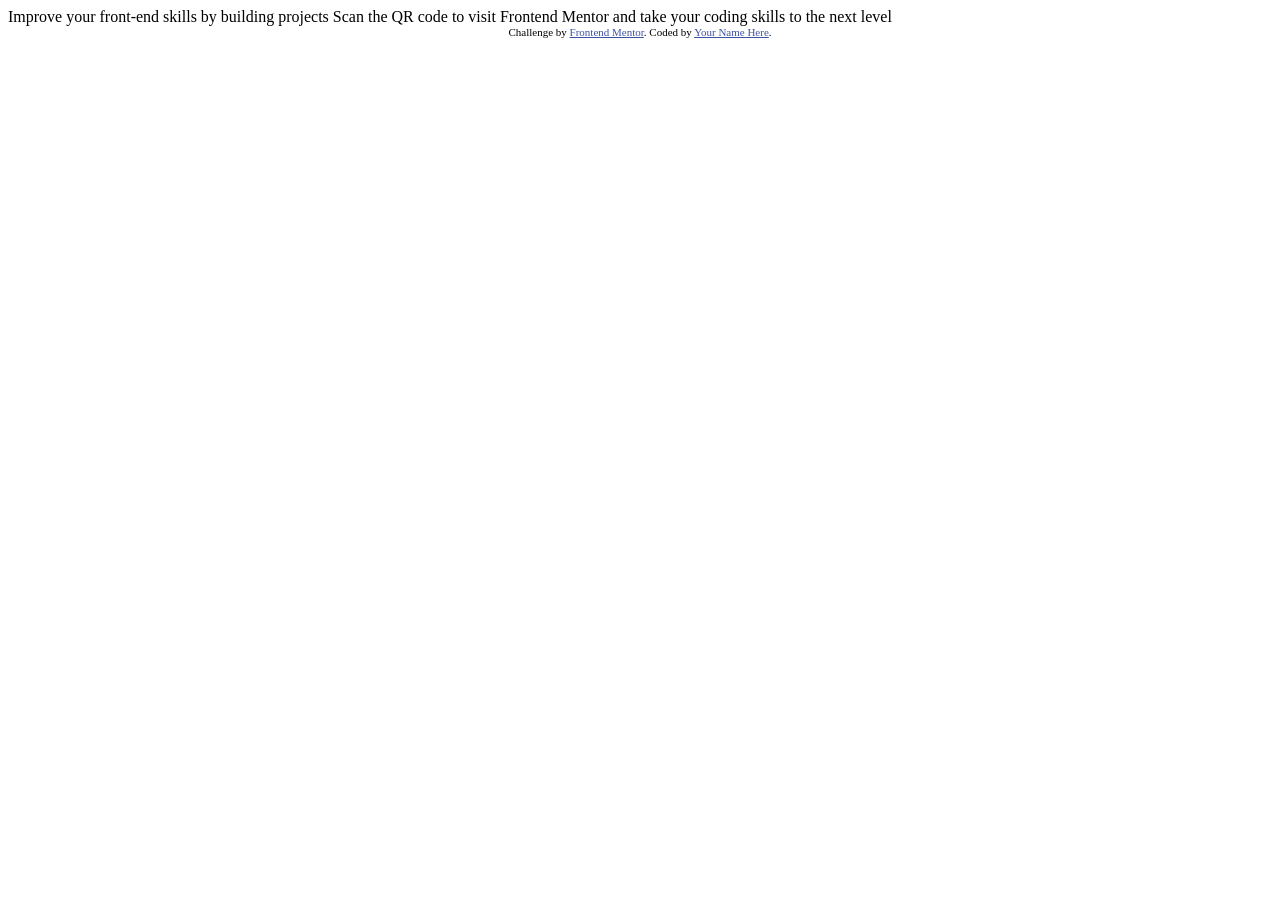
==== index.html @ d7bbb818 "first commit" ====
<!DOCTYPE html>
<html lang="en">
<head>
  <meta charset="UTF-8">
  <meta name="viewport" content="width=device-width, initial-scale=1.0"> <!-- displays site properly based on user's device -->

  <link rel="icon" type="image/png" sizes="32x32" href="./images/favicon-32x32.png">
  
  <title>Frontend Mentor | QR code component</title>

  <!-- Feel free to remove these styles or customise in your own stylesheet 👍 -->
  <style>
    .attribution { font-size: 11px; text-align: center; }
    .attribution a { color: hsl(228, 45%, 44%); }
  </style>
</head>
<body>

  Improve your front-end skills by building projects

  Scan the QR code to visit Frontend Mentor and take your coding skills to the next level
  
  <div class="attribution">
    Challenge by <a href="https://www.frontendmentor.io?ref=challenge" target="_blank">Frontend Mentor</a>. 
    Coded by <a href="#">Your Name Here</a>.
  </div>
</body>
</html>
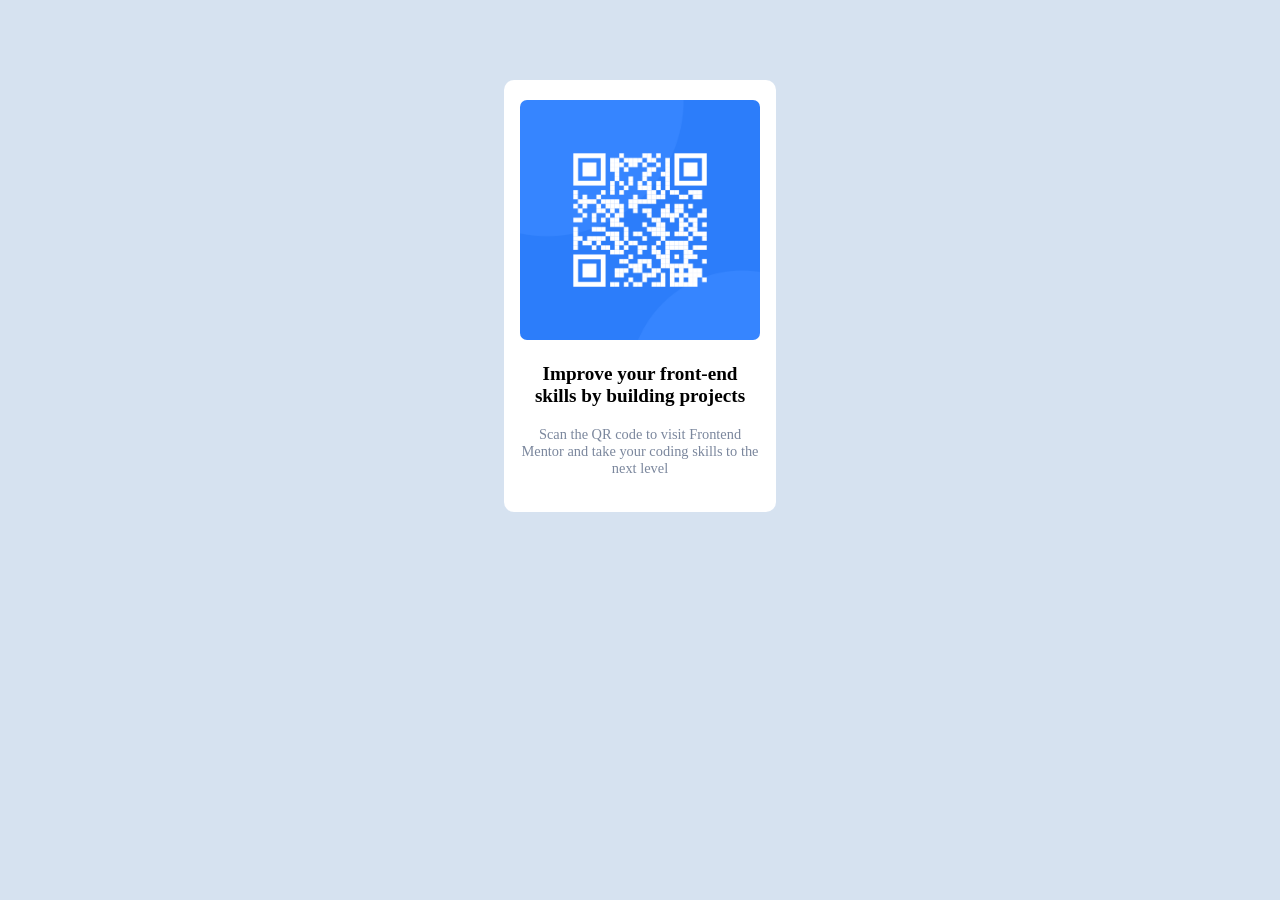
==== commit 73e6d729: "minor fix-1" ====
--- a/index.html
+++ b/index.html
@@ -1,28 +1,22 @@
 <!DOCTYPE html>
 <html lang="en">
 <head>
-  <meta charset="UTF-8">
-  <meta name="viewport" content="width=device-width, initial-scale=1.0"> <!-- displays site properly based on user's device -->
-
-  <link rel="icon" type="image/png" sizes="32x32" href="./images/favicon-32x32.png">
-  
-  <title>Frontend Mentor | QR code component</title>
-
-  <!-- Feel free to remove these styles or customise in your own stylesheet 👍 -->
-  <style>
-    .attribution { font-size: 11px; text-align: center; }
-    .attribution a { color: hsl(228, 45%, 44%); }
-  </style>
+    <link rel="stylesheet" href="https://fonts.googleapis.com/css?family=Outfit">
+    <link rel="stylesheet" href="style.css">
+    <meta charset="UTF-8">
+    <meta name="viewport" content="width=device-width, initial-scale=1.0">
+    <title>Qr Component</title>
 </head>
 <body>
+    <div class="container">
+        <div class="container-2">
+            <img id="qr-image" src="/images/image-qr-code.png" alt="">
 
-  Improve your front-end skills by building projects
-
-  Scan the QR code to visit Frontend Mentor and take your coding skills to the next level
-  
-  <div class="attribution">
-    Challenge by <a href="https://www.frontendmentor.io?ref=challenge" target="_blank">Frontend Mentor</a>. 
-    Coded by <a href="#">Your Name Here</a>.
-  </div>
+        </div>
+        <div class="text-container">
+            <p class="highlighted">Improve your front-end skills by building projects</p>
+            <p class="content">Scan the QR code to visit Frontend Mentor and take your coding skills to the next level</p>
+        </div>
+    </div>
 </body>
 </html>
--- a/style.css
+++ b/style.css
@@ -0,0 +1,39 @@
+body{
+    background-color:hsl(212, 45%, 89%);
+    
+}
+.container{
+    margin: 5rem auto;
+    display: flex;
+    flex-direction: column;
+    width: 17rem; 
+    height: 27rem;
+    background-color: hsl(0, 0%, 100%);
+    border-radius: 10px;
+    justify-content: center;
+    align-items: center;
+}
+#qr-image{
+    height: 15rem;
+    width: 15rem;
+    border-radius: 7px;
+}
+.container-2{
+   
+}
+.text-container{
+    width: 15rem;
+    text-align: center;
+    row-gap: 0.5rem;
+    font-family: "Outfit";
+}
+p.highlighted{
+    
+    font-size: 1.2rem;
+    font-weight: 700
+}
+p.content{
+    font-size: 0.9rem;
+    color: hsl(220, 15%, 55%);
+    font-weight: 400;
+}
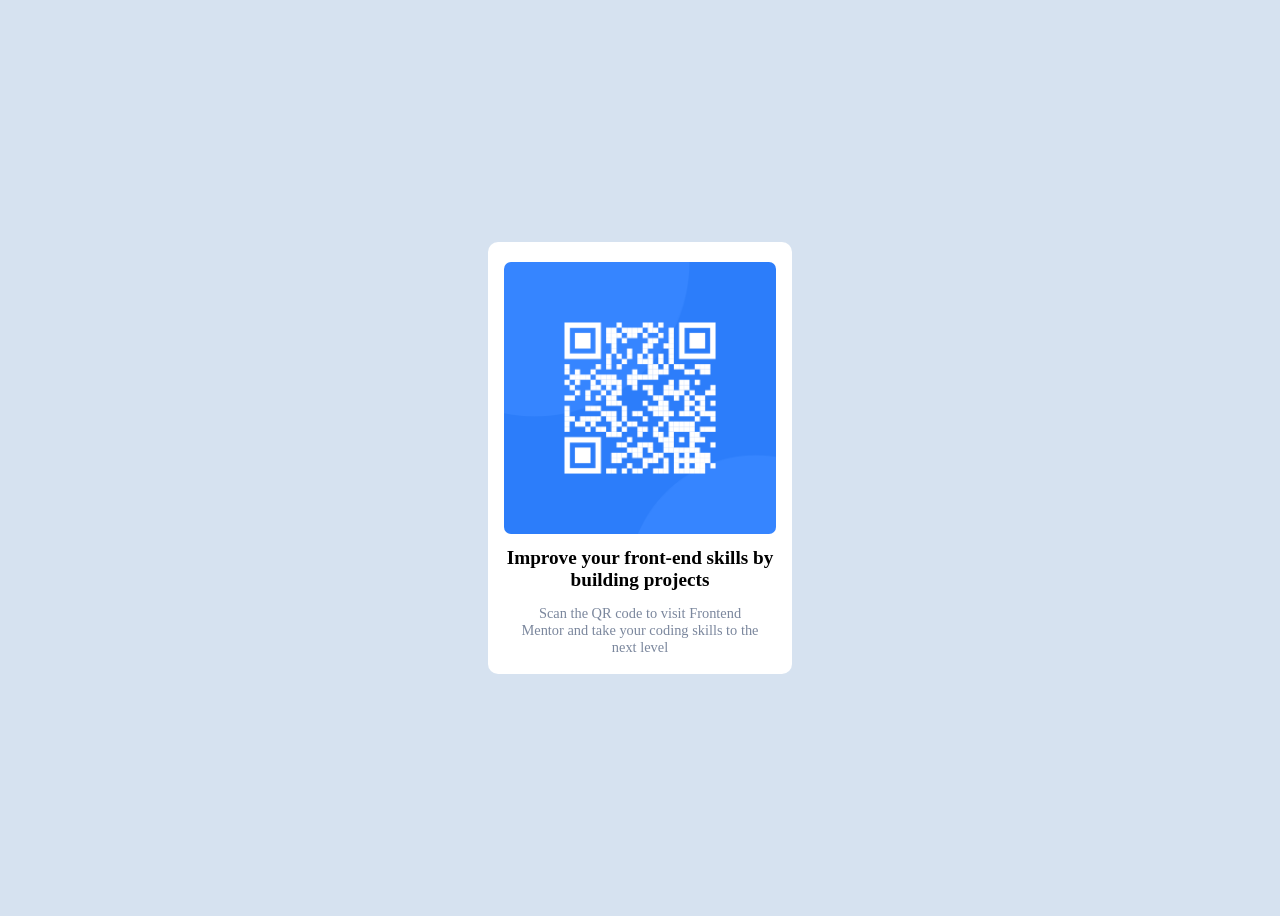
==== commit 7b32c3a5: "fixed required issues" ====
--- a/index.html
+++ b/index.html
@@ -10,11 +10,11 @@
 <body>
     <div class="container">
         <div class="container-2">
-            <img id="qr-image" src="/images/image-qr-code.png" alt="">
+            <img id="qr-image" src="images/image-qr-code.png" alt="QR code to frontend-mentor">
 
         </div>
         <div class="text-container">
-            <p class="highlighted">Improve your front-end skills by building projects</p>
+            <h1 class="highlighted">Improve your front-end skills by building projects</h1>
             <p class="content">Scan the QR code to visit Frontend Mentor and take your coding skills to the next level</p>
         </div>
     </div>
--- a/style.css
+++ b/style.css
@@ -1,12 +1,29 @@
+html{
+    box-sizing: border-box;
+  }
+  *, *:before, *:after {
+    box-sizing: inherit;
+}
+img, picture, video, canvas, svg {
+    display: block;
+    max-width: 100%;
+}
+input, button, textarea, select {
+    font: inherit;
+}
 body{
     background-color:hsl(212, 45%, 89%);
-    
+    display: flex;
+    height: 100vh;
+    justify-content: center; 
+    align-items: center;
+    -webkit-font-smoothing: antialiased;
 }
 .container{
-    margin: 5rem auto;
+    padding: 2.5rem 1rem 1.5rem 1rem;
     display: flex;
     flex-direction: column;
-    width: 17rem; 
+    max-width: 19rem; 
     height: 27rem;
     background-color: hsl(0, 0%, 100%);
     border-radius: 10px;
@@ -14,25 +31,22 @@
     align-items: center;
 }
 #qr-image{
-    height: 15rem;
-    width: 15rem;
     border-radius: 7px;
 }
-.container-2{
-   
-}
 .text-container{
-    width: 15rem;
+    
     text-align: center;
     row-gap: 0.5rem;
     font-family: "Outfit";
 }
-p.highlighted{
-    
+.highlighted{
     font-size: 1.2rem;
     font-weight: 700
 }
-p.content{
+.content{
+    padding-left: 1rem;
+    padding-right: 1rem;
+    overflow-wrap: break-word;
     font-size: 0.9rem;
     color: hsl(220, 15%, 55%);
     font-weight: 400;
